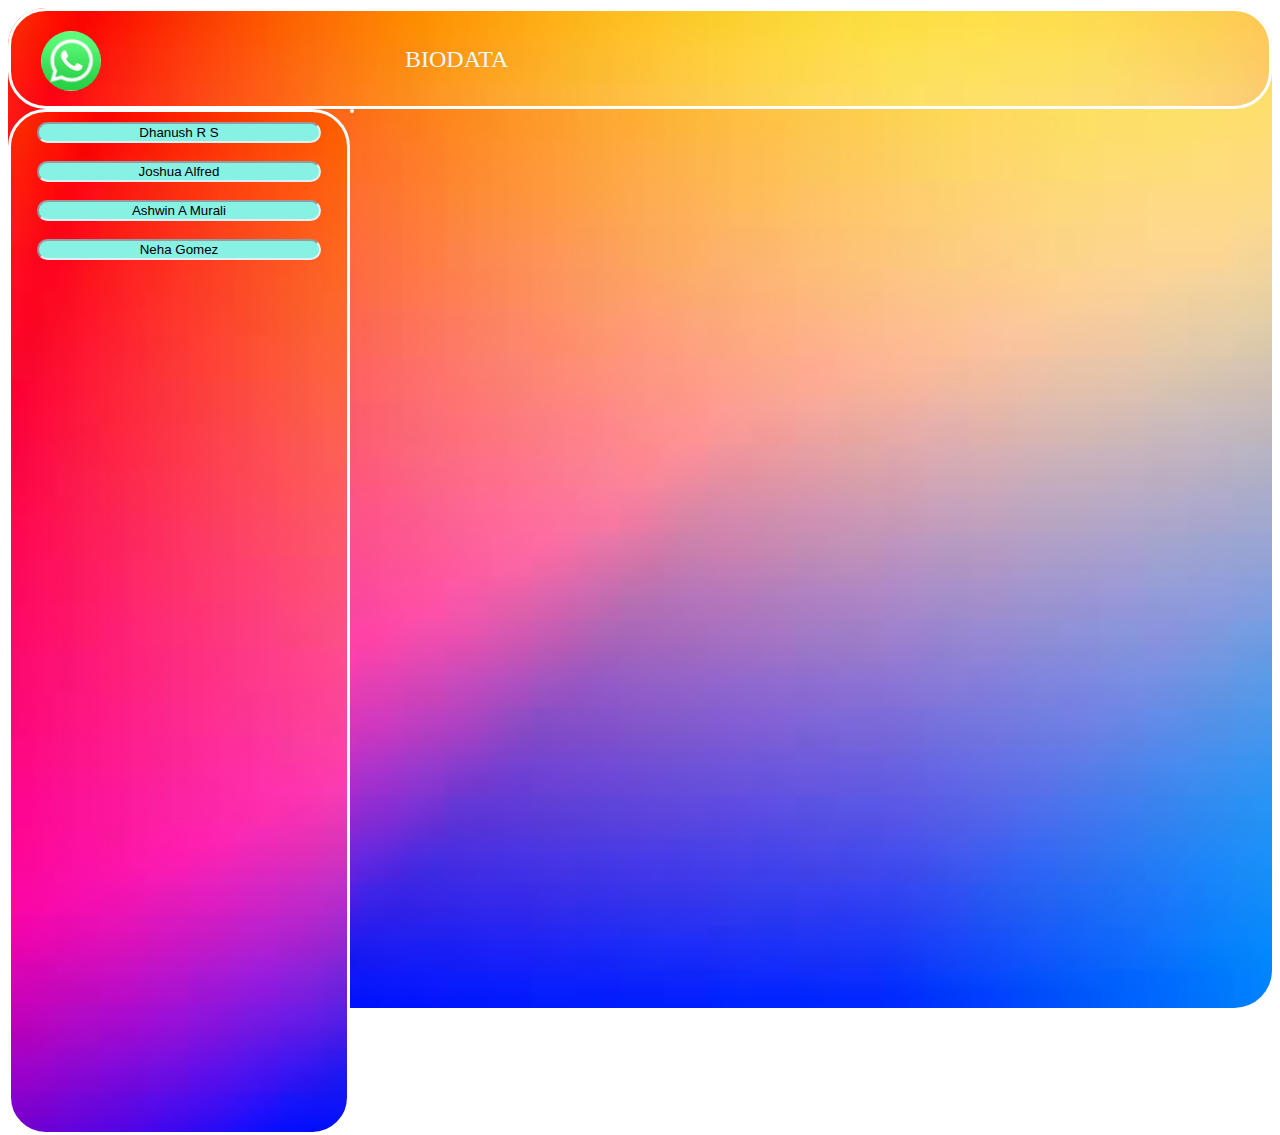
==== dhanushbio.html @ e89d3c0b "Add files via upload" ====
<!DOCTYPE html>
<html>
    <head>
        <link rel="stylesheet" href="file:///E:/HOAX%20TV/github/style.css">
        <link rel="stylesheet" href="./style.css">
    </head>
<body>
    <div class="mainscreen">
         <div class="titlebar">
              <img  class="logo" src="[data-uri]">
              <div class="heading">BIODATA</div>
         </div>
        <div class="sidemenu">
           <div><button class="sidebuttons" onclick="document.location='http://127.0.0.1:3000/dhanushbio.html'">Dhanush R S</button></div><br>
           <div><button class="sidebuttons" onclick="document.location='./joshuabio.html'">Joshua Alfred</button></div><br>
           <div><button class="sidebuttons" onclick="document.location='./ashwinbio.html'">Ashwin A Murali</button></div><br>
           <div><button class="sidebuttons" onclick="document.location='./nehabio.html'">Neha Gomez</button></div><br>
        </div>
        <div class="content">
         <box>
         </box>
    </div>
    </div>
</body>
    </html>
---- style.css ----
.mainscreen{
    height:1000px;
    border:1px hidden black;
    background-image:url("./g1.jpg");
    background-size: cover;
    border-radius:1cm;
    
}
    .titlebar {
    background-image:url("./g1.jpg");
    background-repeat:no-repeat; 
    background-size:cover;
    background-color: rgb(142, 187, 255);
    border:3px solid rgb(255, 255, 255);
    height:75px;
    color:aliceblue;
    border-radius:1cm;
    padding:10px;
}


.logo{
    width:60px;
    height:60px;
    border-radius:10cm;
    margin-top:10px;
    margin-left:20px;
    margin-bottom:10px; 
    float:left;
   
    
   
}

.heading{
    float:left;
    text-align: center;
    margin-left:30%;
    margin-top:25px;
    font-size:x-large;
    position: absolute;
}
.sidemenu{
    background-color:black;
    background-repeat: no-repeat;
    background-size:cover;
    width:25%;
    height:100%;
    color:azure;
    text-align:center;
    float:left;
    border:3px solid rgb(255, 255, 255);
    border-radius:1cm;
    padding:10px;
    background-image:url("./g1.jpg");
}

.sidebuttons{ 
    width:90%;
    background-color:rgb(135, 241, 227);
    text-align:center;
    border-radius:0.5cm;
    border:2px inset rgb(228, 238, 243)

}
.content{
    background-color:rgb(218, 227, 252);
    background-image:url("./g1.jpg");
    border:2px solid rgb(248, 250, 252);
    border-radius:1cm;
    overflow:auto;
    float:left;
    color:blanchedalmond;
    
    
}
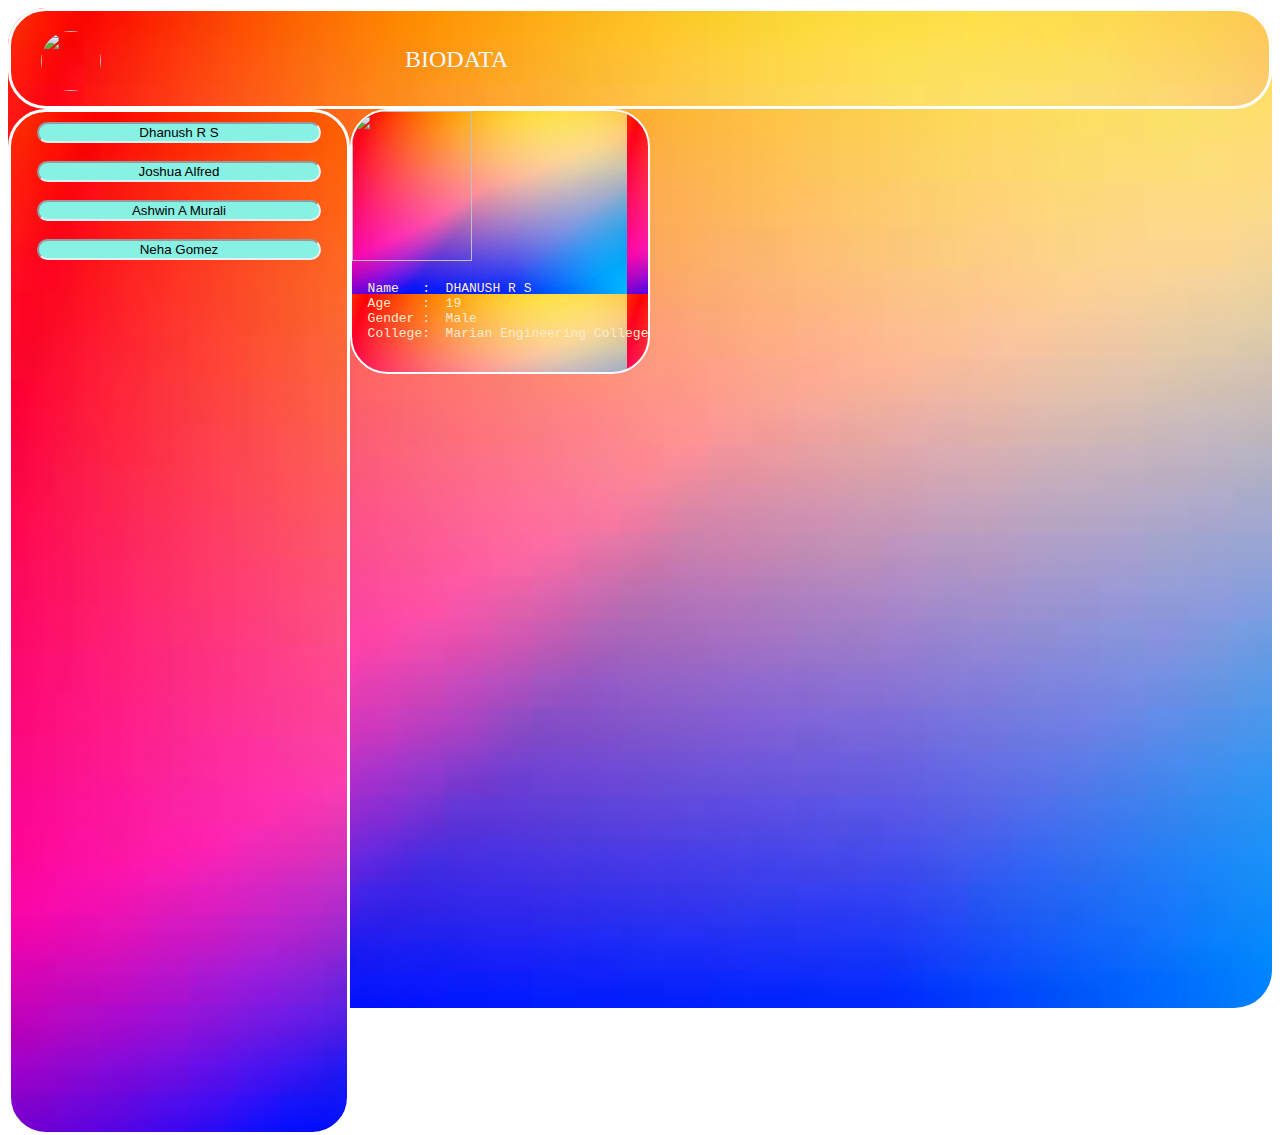
==== commit c8b6d467: "Add files via upload" ====
--- a/dhanushbio.html
+++ b/dhanushbio.html
@@ -7,19 +7,27 @@
 <body>
     <div class="mainscreen">
          <div class="titlebar">
-              <img  class="logo" src="[data-uri]">
-              <div class="heading">BIODATA</div>
+              <img  class="logo" src="./biologo.png">             <div class="heading">BIODATA</div>
          </div>
         <div class="sidemenu">
-           <div><button class="sidebuttons" onclick="document.location='http://127.0.0.1:3000/dhanushbio.html'">Dhanush R S</button></div><br>
+           <div><button class="sidebuttons" onclick="document.location='./dhanushbio.html'">Dhanush R S</button></div><br>
            <div><button class="sidebuttons" onclick="document.location='./joshuabio.html'">Joshua Alfred</button></div><br>
            <div><button class="sidebuttons" onclick="document.location='./ashwinbio.html'">Ashwin A Murali</button></div><br>
            <div><button class="sidebuttons" onclick="document.location='./nehabio.html'">Neha Gomez</button></div><br>
         </div>
         <div class="content">
-         <box>
-         </box>
-    </div>
+        <img id="dp" src="./dhanush.jpg" width="120px" height="150px">
+        <p>
+            <pre>
+  Name   :  DHANUSH R S
+  Age    :  19
+  Gender :  Male
+  College:  Marian Engineering College
+            </pre>
+        </p>
+
+        
+        </div>
     </div>
 </body>
     </html>